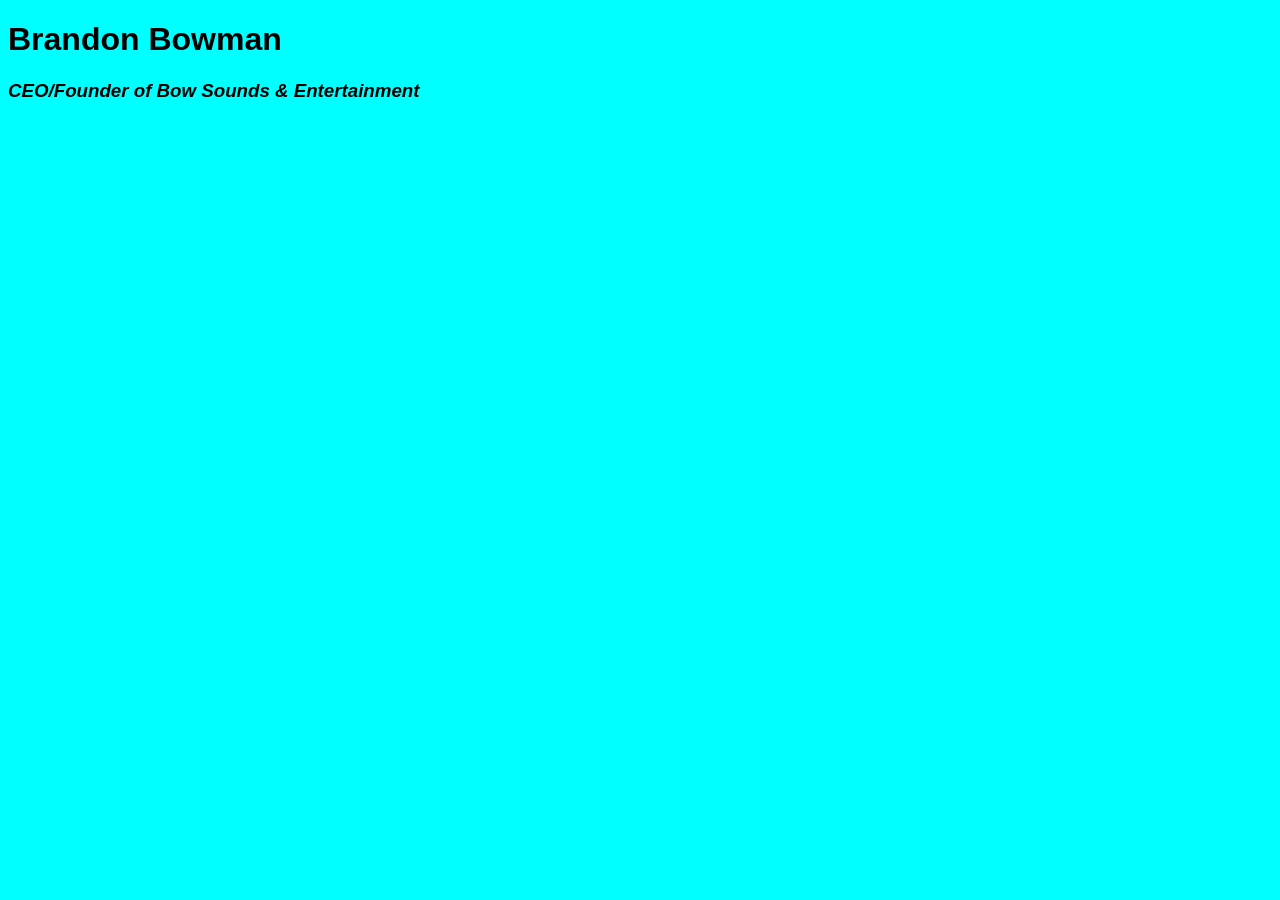
==== bio/brandon.html @ 3e9bae58 "add bio/brandon.html and bio/rob.html files and update index.html to include links to the new bios." ====
<!DOCTYPE html>
<html lang="en">

<head>
    <meta charset="UTF-8">
    <meta name="viewport" content="width=device-width, initial-scale=1.0">
    <title>Brandon Bio</title>

     <style>
        body {
            font-family: Arial, sans-serif;
            background-color:aqua;
            
        }
        </style>

</head>



<body>
    <h1>Brandon Bowman</h1>
    <h3><em>CEO/Founder of Bow Sounds & Entertainment</em></h3>
</body>

</html>
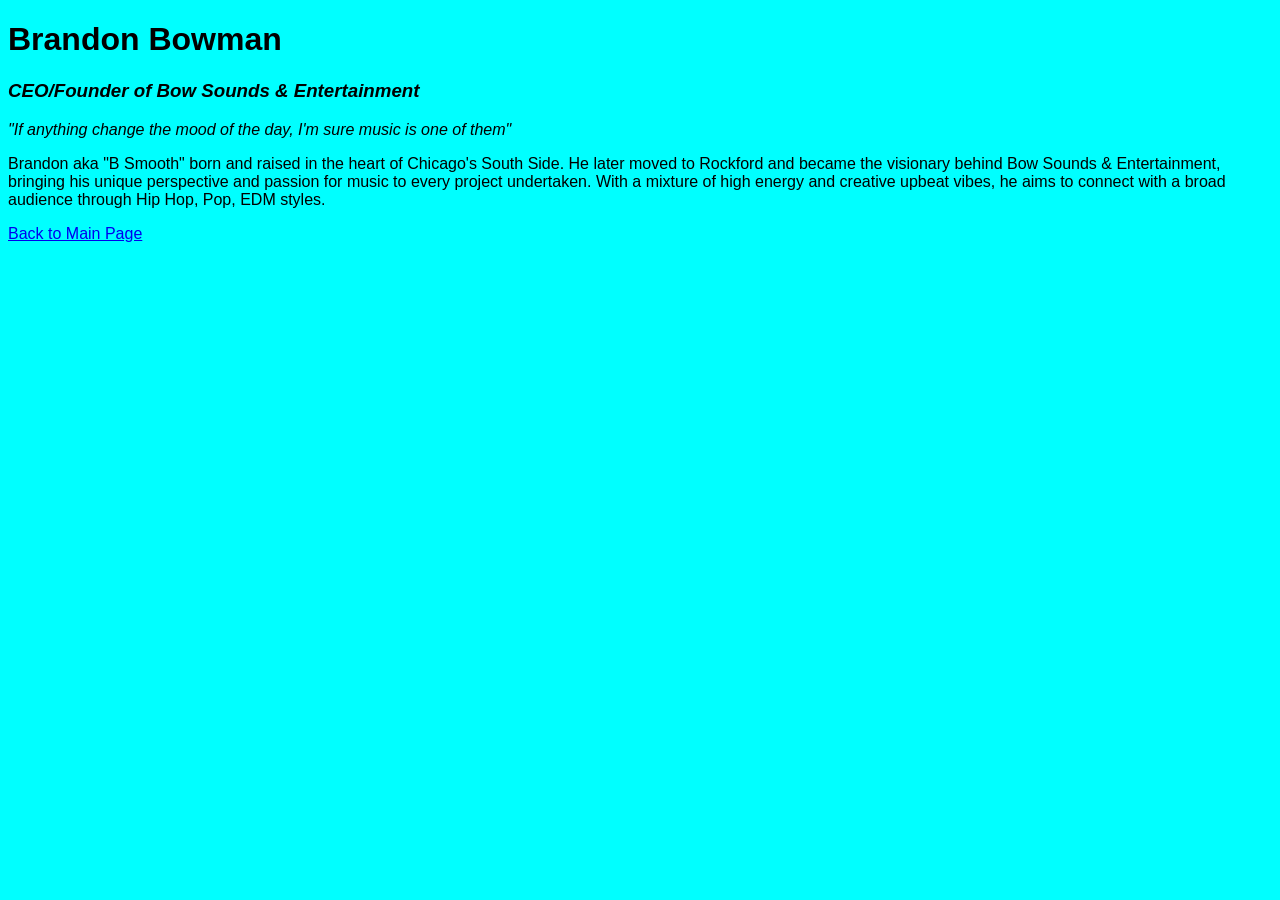
==== commit 18b946e8: "add bio excerpt and made home page tab" ====
--- a/bio/brandon.html
+++ b/bio/brandon.html
@@ -15,12 +15,19 @@
         </style>
 
 </head>
+<body>
+    
+    <h1>Brandon Bowman</h1>
+    <h3><em>CEO/Founder of Bow Sounds & Entertainment</em></h3>
 
 
+    <p><em>"If anything change the mood of the day, I'm sure music is one of them"</em></p>
 
-<body>
-    <h1>Brandon Bowman</h1>
-    <h3><em>CEO/Founder of Bow Sounds & Entertainment</em></h3>
+    <p>Brandon aka "B Smooth" born and raised in the heart of Chicago's South Side. He later moved to Rockford and became the visionary behind Bow Sounds & Entertainment, bringing his unique perspective and passion for music to every project undertaken. With a mixture of high energy and creative upbeat vibes, he aims to connect with a broad audience through Hip Hop, Pop, EDM styles.</p>
+
+
 </body>
 
+<a href="../index.html">Back to Main Page</a>
+
 </html>
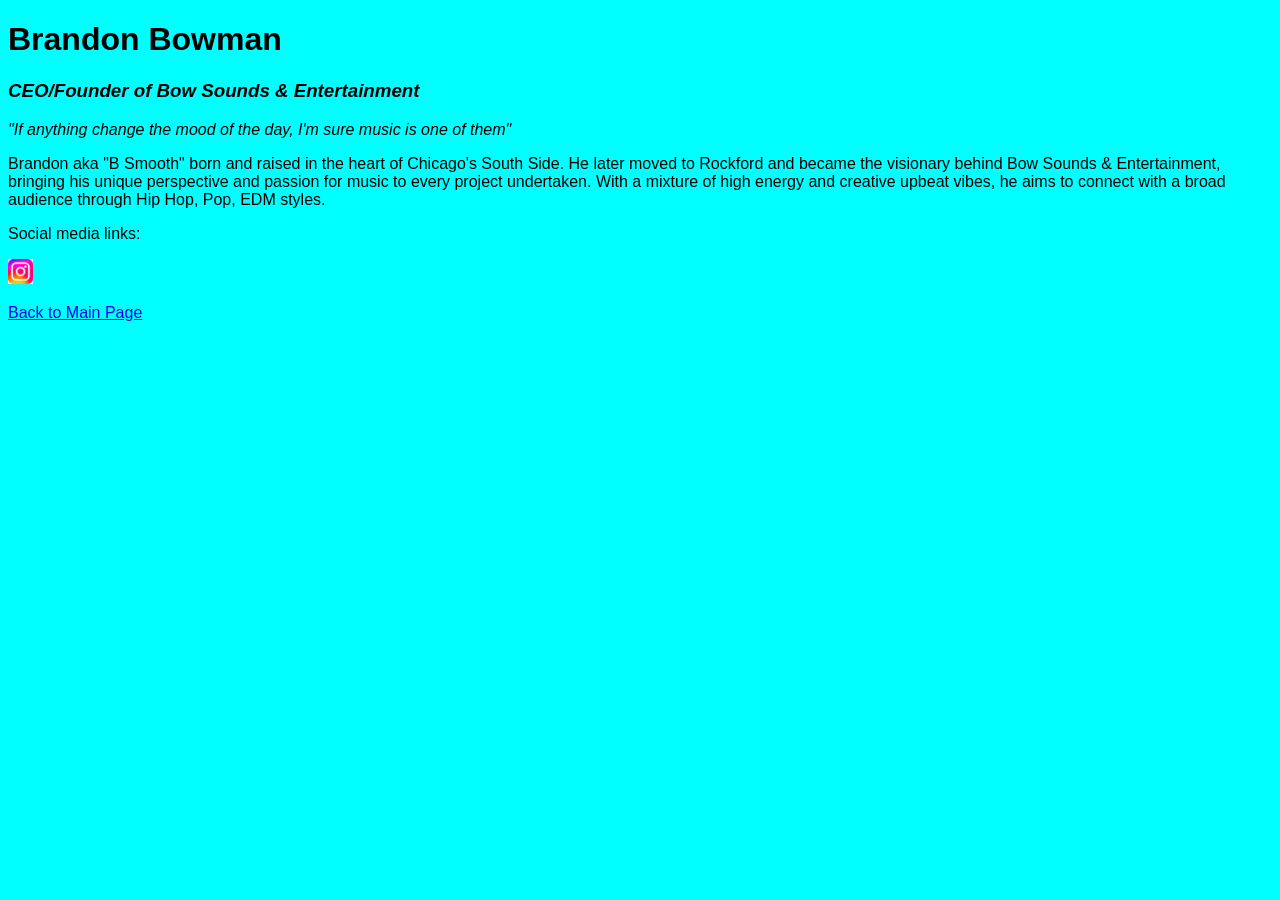
==== commit 88038503: "Added a social media link with a instagram logo. Edited the bios" ====
--- a/bio/brandon.html
+++ b/bio/brandon.html
@@ -26,7 +26,14 @@
     <p>Brandon aka "B Smooth" born and raised in the heart of Chicago's South Side. He later moved to Rockford and became the visionary behind Bow Sounds & Entertainment, bringing his unique perspective and passion for music to every project undertaken. With a mixture of high energy and creative upbeat vibes, he aims to connect with a broad audience through Hip Hop, Pop, EDM styles.</p>
 
 
+    <p>Social media links:</p>
+
+   <p>
+    <a href="https://www.instagram.com/bsmooth_1500/" target="_blank">
+        <img src="../insta.jpeg" alt="Logo" width="25" height="25"></a></p>
+
 </body>
+
 
 <a href="../index.html">Back to Main Page</a>
 
